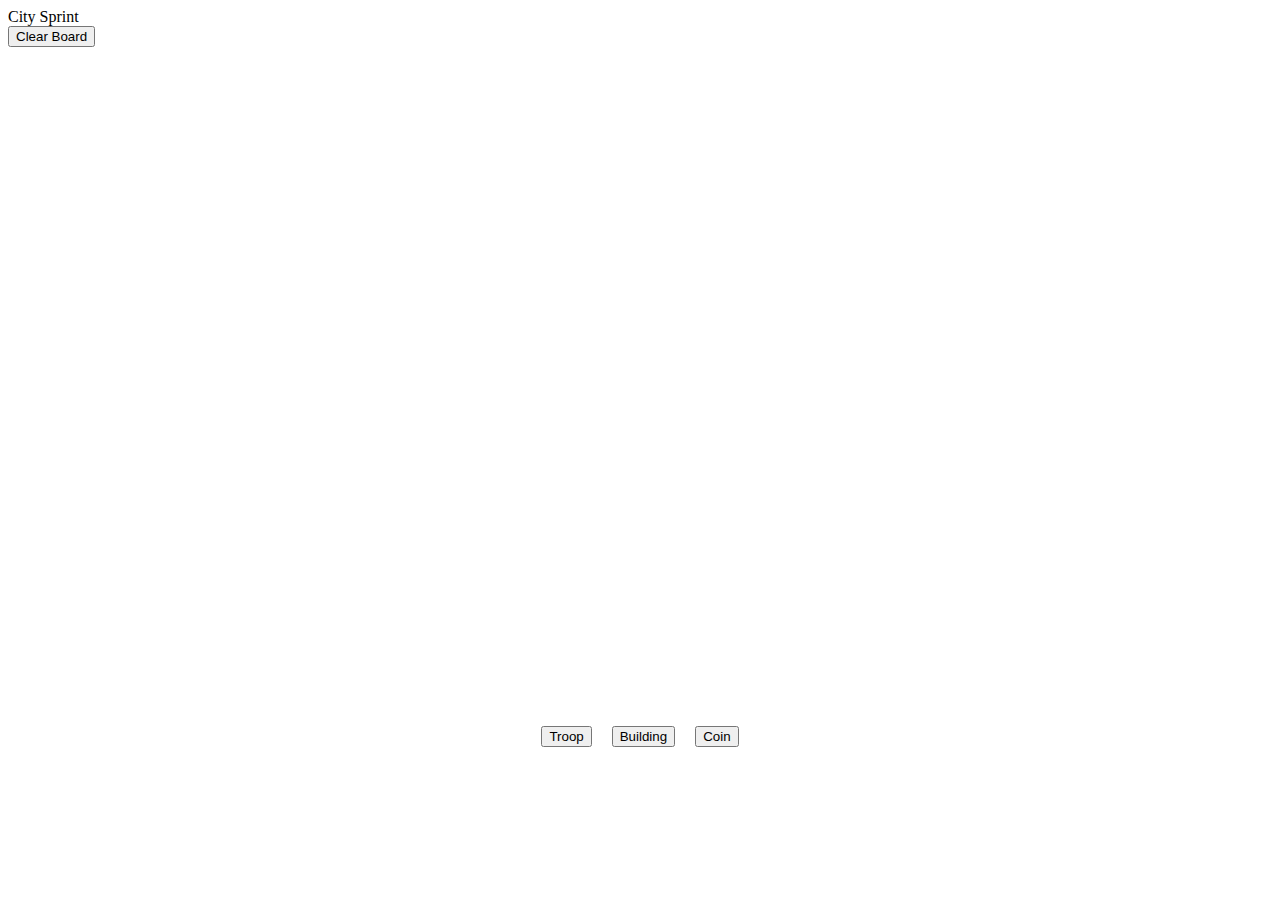
==== CitySprintHTTPServer/templates/citysprint.html @ e3993e9e "Working on coin functionality, can remove coins when spending and increase when clicking, logic in p" ====
<!DOCTYPE html>
<html lang="en">
<head>
    <meta charset="UTF-8">
    <title>Portfolio</title>
    <link rel="stylesheet" href="./src/style/style.css" />
    <script src="./src/js/app.js"></script>
    <style>
        .button-container {
            display: flex;
            justify-content: center;
            margin-top: 20px;
        }
        .button-container button {
            margin: 0 10px;
        }
    </style>
</head>
<body>
    <nav class="navbar">
        <div class="logo"></div>
        <div class="nav-title">City Sprint</div>
        <div class="nav-links">
            <button class="nav-link" onclick="clearBoard()">Clear Board</button>
        </div>
    </nav>
    <div class="canvas-wrapper">
        <canvas id="gameCanvas" width="800" height="600"></canvas>
    </div>
    <div class="button-container" style="margin-top:75px;">
        <button id="troopButton" onclick="setCharacterType(this)">Troop</button>
        <button id="buildingButton" onclick="setCharacterType(this)">Building</button>
        <button id="coinButton" onclick="setCharacterType(this)">Coin</button>
    </div>
    <script src="./src/js/citysprint.js"></script>
</body>
</html>
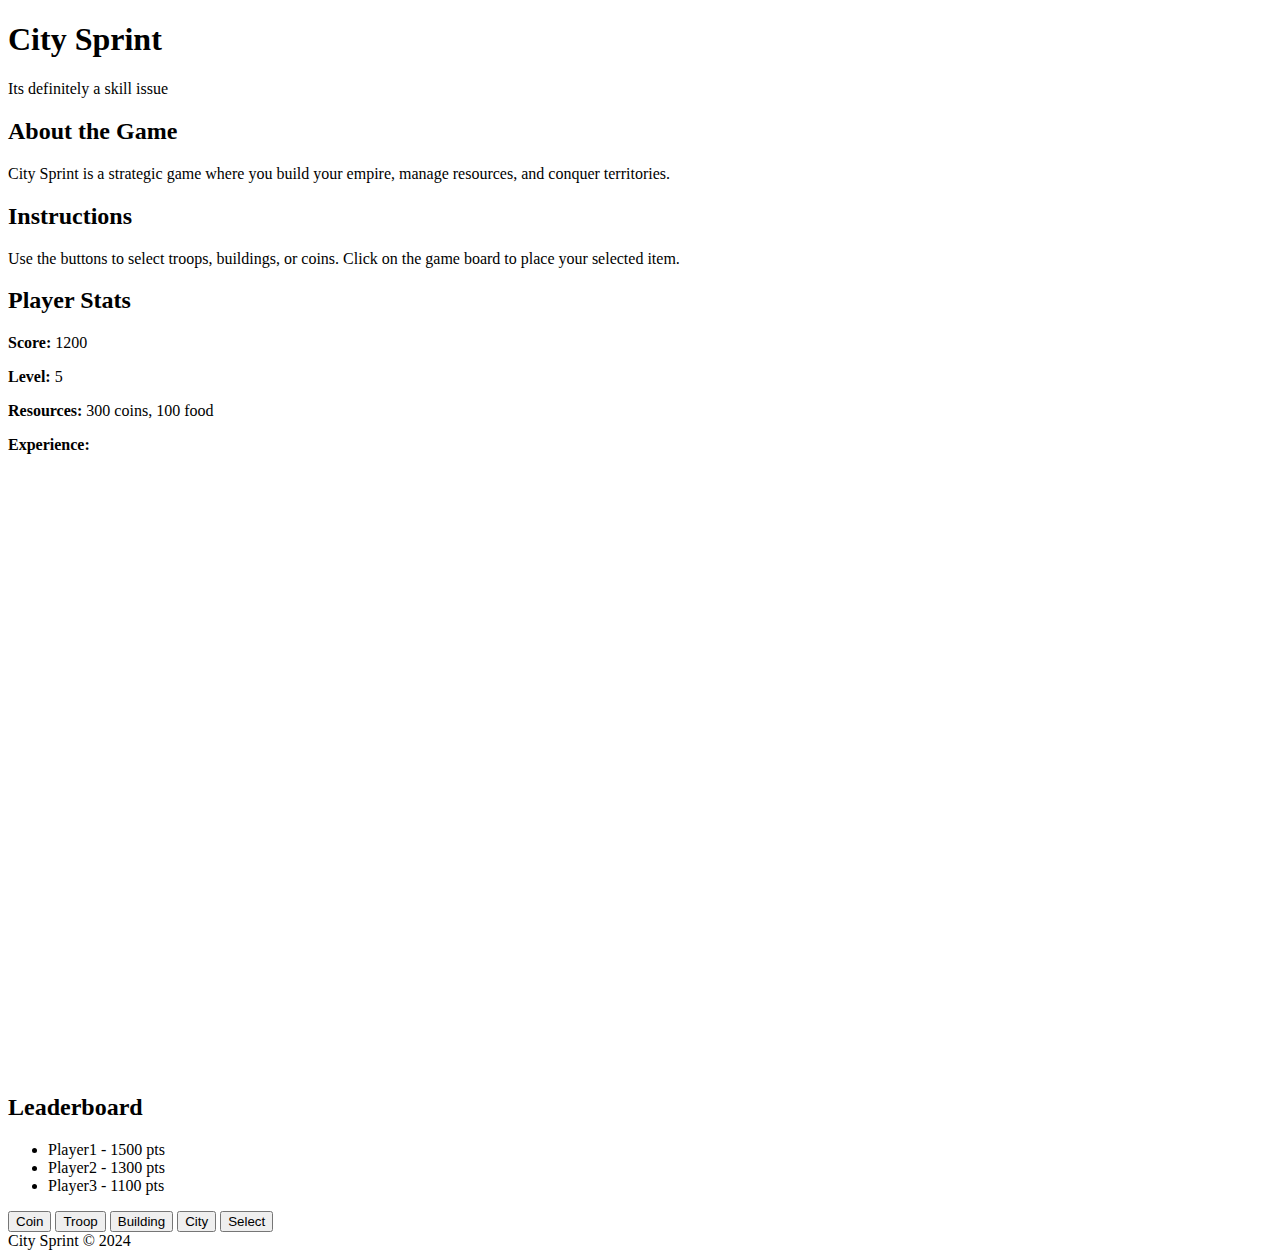
==== commit 566bbda3: "Working on movement, about to do some wacky stuff dont want to lose what I've got here incase its wo" ====
--- a/CitySprintHTTPServer/templates/citysprint.html
+++ b/CitySprintHTTPServer/templates/citysprint.html
@@ -2,36 +2,57 @@
 <html lang="en">
 <head>
     <meta charset="UTF-8">
-    <title>Portfolio</title>
-    <link rel="stylesheet" href="./src/style/style.css" />
-    <script src="./src/js/app.js"></script>
-    <style>
-        .button-container {
-            display: flex;
-            justify-content: center;
-            margin-top: 20px;
-        }
-        .button-container button {
-            margin: 0 10px;
-        }
-    </style>
+    <meta name="viewport" content="width=device-width, initial-scale=1.0">
+    <title>City Sprint</title>
+    <link rel="stylesheet" href="./src/style/style.css">
 </head>
 <body>
-    <nav class="navbar">
-        <div class="logo"></div>
-        <div class="nav-title">City Sprint</div>
-        <div class="nav-links">
-            <button class="nav-link" onclick="clearBoard()">Clear Board</button>
+    <header>
+        <h1>City Sprint</h1>
+        <p>Its definitely a skill issue</p>
+    </header>
+    <div class="main-content">
+        <div class="sidebar">
+            <h2>About the Game</h2>
+            <p>City Sprint is a strategic game where you build your empire, manage resources, and conquer territories.</p>
+            <h2>Instructions</h2>
+            <p>Use the buttons to select troops, buildings, or coins. Click on the game board to place your selected item.</p>
+            <h2>Player Stats</h2>
+            <p><strong>Score:</strong> 1200</p>
+            <p><strong>Level:</strong> 5</p>
+            <p><strong>Resources:</strong> 300 coins, 100 food</p>
+            <div class="progress-bar-container">
+                <p><strong>Experience:</strong></p>
+                <div class="progress-bar">
+                    <div class="progress-bar-fill" style="width: 75%;"></div> <!-- Example percentage -->
+                </div>
+            </div>
         </div>
-    </nav>
-    <div class="canvas-wrapper">
-        <canvas id="gameCanvas" width="800" height="600"></canvas>
+        <div class="canvas-wrapper">
+            <canvas id="gameCanvas" width="800" height="600"></canvas>
+        </div>
+        <div class="sidebar">
+            <div class="leaderboard">
+                <h2>Leaderboard</h2>
+                <ul>
+                    <li>Player1 - 1500 pts</li>
+                    <li>Player2 - 1300 pts</li>
+                    <li>Player3 - 1100 pts</li>
+                </ul>
+            </div>
+            <div class="button-container">
+                <button id="coinButton" onclick="setCharacterType(this)">Coin</button>
+                <button id="troopButton" onclick="setCharacterType(this)">Troop</button>
+                <button id="buildingButton" onclick="setCharacterType(this)">Building</button>
+                <button id="cityButton" onclick="setCharacterType(this)">City</button>
+                <button id="selectButton" onclick="setCharacterType(this)">Select</button>
+            </div>
+        </div>
     </div>
-    <div class="button-container" style="margin-top:75px;">
-        <button id="troopButton" onclick="setCharacterType(this)">Troop</button>
-        <button id="buildingButton" onclick="setCharacterType(this)">Building</button>
-        <button id="coinButton" onclick="setCharacterType(this)">Coin</button>
-    </div>
+    <footer>
+        City Sprint © 2024
+    </footer>
+    <script src="./src/js/app.js"></script>
     <script src="./src/js/citysprint.js"></script>
 </body>
-</html>
+</html>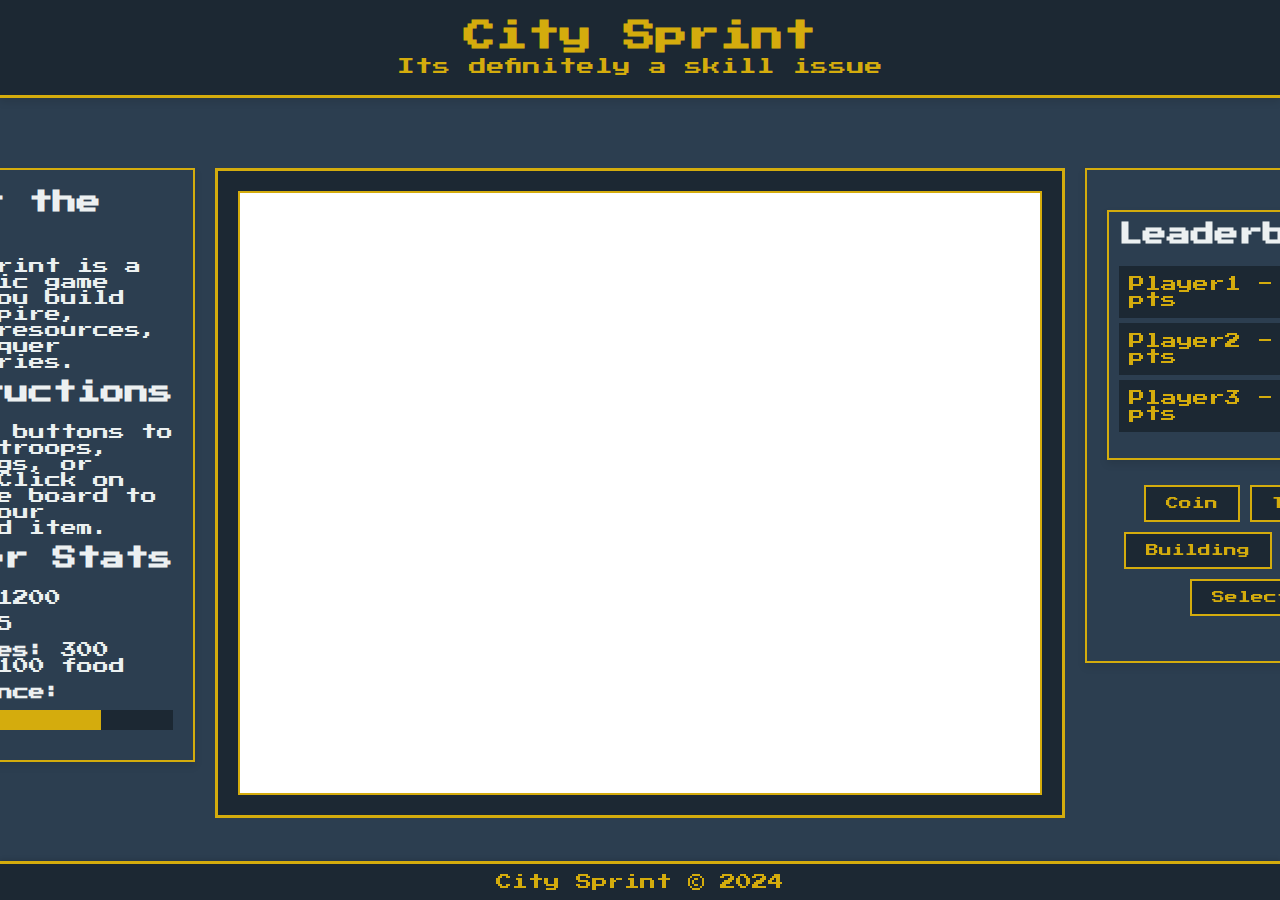
==== commit ed09f196: "Changed some of the coloring for the game site, going to do some more changes here, want to save thi" ====
--- a/CitySprintHTTPServer/templates/citysprint.html
+++ b/CitySprintHTTPServer/templates/citysprint.html
@@ -5,6 +5,7 @@
     <meta name="viewport" content="width=device-width, initial-scale=1.0">
     <title>City Sprint</title>
     <link rel="stylesheet" href="./src/style/style.css">
+    <link href="https://fonts.googleapis.com/css2?family=Press+Start+2P&display=swap" rel="stylesheet">
 </head>
 <body>
     <header>
--- a/CitySprintHTTPServer/templates/src/style/style.css
+++ b/CitySprintHTTPServer/templates/src/style/style.css
@@ -0,0 +1,190 @@
+/* General settings */
+body {
+    font-family: 'Press Start 2P', cursive;
+    background-color: #2c3e50; /* Dark Blue */
+    color: #ecf0f1; /* Light Gray */
+    margin: 0;
+    padding: 0;
+    display: flex;
+    flex-direction: column;
+    align-items: center;
+    justify-content: space-between;
+    min-height: 100vh;
+}
+
+/* Header */
+header {
+    width: 100%;
+    background-color: #1c2833; /* Darker Blue */
+    color: #d4ac0d; /* Gold */
+    text-align: center;
+    padding: 20px 0;
+    box-shadow: 0 4px 8px rgba(0, 0, 0, 0.1);
+    border-bottom: 3px solid #d4ac0d; /* Gold */
+}
+
+    header h1 {
+        margin: 0;
+    }
+
+    header p {
+        margin: 5px 0 0;
+        font-size: 1.1em;
+    }
+
+/* Navigation bar */
+nav {
+    width: 100%;
+    background-color: #1c2833; /* Darker Blue */
+    color: #d4ac0d; /* Gold */
+    display: flex;
+    justify-content: space-around;
+    padding: 10px 0;
+    box-shadow: 0 2px 4px rgba(0, 0, 0, 0.1);
+}
+
+    nav button {
+        background-color: #2c3e50; /* Dark Blue */
+        color: #d4ac0d; /* Gold */
+        border: 2px solid #d4ac0d; /* Gold */
+        border-radius: 0;
+        padding: 10px;
+        cursor: pointer;
+        transition: background-color 0.3s, color 0.3s;
+        font-size: 0.8em;
+    }
+
+        nav button:hover {
+            background-color: #d4ac0d; /* Gold */
+            color: #1c2833; /* Darker Blue */
+        }
+
+/* Main content area */
+.main-content {
+    display: flex;
+    justify-content: space-around;
+    align-items: flex-start;
+    padding: 20px;
+    flex-grow: 1;
+    margin-top: 50px;
+}
+
+/* Sidebar */
+.sidebar {
+    width: 25%;
+    background-color: #2c3e50; /* Dark Blue */
+    padding: 20px;
+    border: 2px solid #d4ac0d; /* Gold */
+    border-radius: 0;
+    box-shadow: 0 4px 8px rgba(0, 0, 0, 0.1);
+    margin: 0 20px;
+}
+
+    .sidebar h2 {
+        margin-top: 0;
+    }
+
+    .sidebar p {
+        margin: 10px 0;
+    }
+
+.progress-bar-container {
+    margin: 10px 0;
+}
+
+.progress-bar {
+    height: 20px;
+    background-color: #1c2833; /* Darker Blue */
+    border-radius: 0;
+    overflow: hidden;
+}
+
+.progress-bar-fill {
+    height: 100%;
+    background-color: #d4ac0d; /* Gold */
+    width: 75%; /* Example progress */
+    border-radius: 0;
+}
+
+/* Leaderboard */
+.leaderboard {
+    margin-top: 20px;
+    background-color: #2c3e50; /* Dark Blue */
+    padding: 10px;
+    border: 2px solid #d4ac0d; /* Gold */
+    border-radius: 0;
+    box-shadow: 0 4px 8px rgba(0, 0, 0, 0.1);
+}
+
+    .leaderboard h2 {
+        margin-top: 0;
+    }
+
+    .leaderboard ul {
+        list-style-type: none;
+        padding: 0;
+    }
+
+    .leaderboard li {
+        background-color: #1c2833; /* Darker Blue */
+        color: #d4ac0d; /* Gold */
+        margin: 5px 0;
+        padding: 10px;
+        border-radius: 0;
+    }
+
+/* Game area */
+.canvas-wrapper {
+    flex-grow: 1;
+    display: flex;
+    justify-content: center;
+    align-items: center;
+    padding: 20px;
+    background-color: #1c2833; /* Darker Blue */
+    border: 3px solid #d4ac0d; /* Gold */
+    border-radius: 0;
+}
+
+canvas {
+    border: 2px solid #d4ac0d; /* Gold */
+    background-color: #2c3e50; /* Dark Blue */
+    height: 600px;
+    width: 800px;
+}
+
+/* Button container */
+.button-container {
+    display: flex;
+    justify-content: center;
+    flex-wrap: wrap;
+    margin: 20px 0;
+}
+
+    .button-container button {
+        background-color: #1c2833; /* Darker Blue */
+        color: #d4ac0d; /* Gold */
+        font-family: 'Press Start 2P', cursive;
+        border: 2px solid #d4ac0d; /* Gold */
+        border-radius: 0;
+        padding: 10px 20px;
+        margin: 5px;
+        cursor: pointer;
+        transition: background-color 0.3s, color 0.3s;
+        font-size: 0.8em;
+    }
+
+        .button-container button:hover {
+            background-color: #d4ac0d; /* Gold */
+            color: #1c2833; /* Darker Blue */
+        }
+
+/* Footer */
+footer {
+    width: 100%;
+    background-color: #1c2833; /* Darker Blue */
+    color: #d4ac0d; /* Gold */
+    text-align: center;
+    padding: 10px 0;
+    border-top: 3px solid #d4ac0d; /* Gold */
+    box-shadow: 0 -2px 4px rgba(0, 0, 0, 0.1);
+}
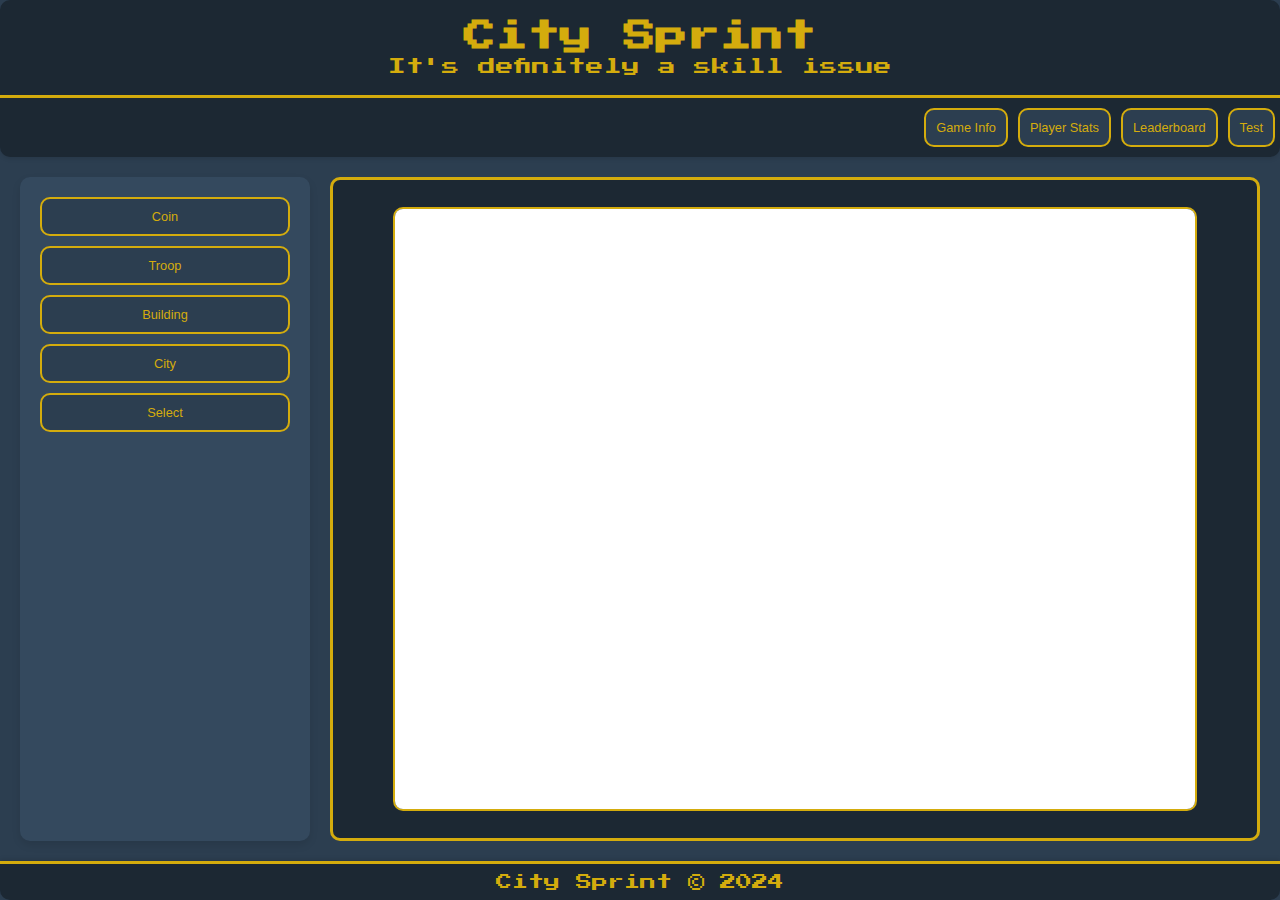
==== commit be5c56dd: "added semi-working popup button" ====
--- a/CitySprintHTTPServer/templates/citysprint.html
+++ b/CitySprintHTTPServer/templates/citysprint.html
@@ -10,44 +10,66 @@
 <body>
     <header>
         <h1>City Sprint</h1>
-        <p>Its definitely a skill issue</p>
+        <p>It's definitely a skill issue</p>
     </header>
-    <div class="main-content">
-        <div class="sidebar">
-            <h2>About the Game</h2>
-            <p>City Sprint is a strategic game where you build your empire, manage resources, and conquer territories.</p>
-            <h2>Instructions</h2>
-            <p>Use the buttons to select troops, buildings, or coins. Click on the game board to place your selected item.</p>
-            <h2>Player Stats</h2>
-            <p><strong>Score:</strong> 1200</p>
-            <p><strong>Level:</strong> 5</p>
-            <p><strong>Resources:</strong> 300 coins, 100 food</p>
-            <div class="progress-bar-container">
-                <p><strong>Experience:</strong></p>
-                <div class="progress-bar">
-                    <div class="progress-bar-fill" style="width: 75%;"></div> <!-- Example percentage -->
+    <nav>
+        <div class="nav-right">
+            <div class="dropdown">
+                <button class="dropbtn">Game Info</button>
+                <div class="dropdown-content">
+                    <h2>About the Game</h2>
+                    <p>City Sprint is a strategic game where you build your empire, manage resources, and conquer territories.</p>
+                    <h2>Instructions</h2>
+                    <p>Use the buttons to select troops, buildings, or coins. Click on the game board to place your selected item.</p>
+                </div>
+            </div>
+            <div class="dropdown">
+                <button class="dropbtn">Player Stats</button>
+                <div class="dropdown-content">
+                    <p><strong>Score:</strong> 1200</p>
+                    <p><strong>Level:</strong> 5</p>
+                    <p><strong>Resources:</strong> 300 coins, 100 food</p>
+                    <div class="progress-bar-container">
+                        <p><strong>Experience:</strong></p>
+                        <div class="progress-bar">
+                            <div class="progress-bar-fill" style="width: 75%;"></div> <!-- Example percentage -->
+                        </div>
+                    </div>
+                </div>
+            </div>
+            <div class="dropdown">
+                <button class="dropbtn">Leaderboard</button>
+                <div class="dropdown-content">
+                    <h2>Leaderboard</h2>
+                    <ul>
+                        <li>Player1 - 1500 pts</li>
+                        <li>Player2 - 1300 pts</li>
+                        <li>Player3 - 1100 pts</li>
+                    </ul>
                 </div>
             </div>
         </div>
-        <div class="canvas-wrapper">
-            <canvas id="gameCanvas" width="800" height="600"></canvas>
-        </div>
-        <div class="sidebar">
-            <div class="leaderboard">
-                <h2>Leaderboard</h2>
-                <ul>
-                    <li>Player1 - 1500 pts</li>
-                    <li>Player2 - 1300 pts</li>
-                    <li>Player3 - 1100 pts</li>
+        <button class="popup-trigger" onclick="showPopup()">Test</button>
+        <div id="popup" class="hidden">
+            <div class="popup-content">
+                <span class="close" onclick="closePopup()">&times;</span>
+                <h2>Popup Title</h2>
+                <ul id="dynamic-list">
                 </ul>
             </div>
-            <div class="button-container">
+    </nav>
+    <div class="main-content">
+        <aside class="sidebar left-sidebar">
+            <div class="button-group">
                 <button id="coinButton" onclick="setCharacterType(this)">Coin</button>
                 <button id="troopButton" onclick="setCharacterType(this)">Troop</button>
                 <button id="buildingButton" onclick="setCharacterType(this)">Building</button>
                 <button id="cityButton" onclick="setCharacterType(this)">City</button>
                 <button id="selectButton" onclick="setCharacterType(this)">Select</button>
             </div>
+        </aside>
+        <div class="canvas-wrapper">
+            <canvas id="gameCanvas" width="800" height="600"></canvas>
         </div>
     </div>
     <footer>
--- a/CitySprintHTTPServer/templates/src/style/style.css
+++ b/CitySprintHTTPServer/templates/src/style/style.css
@@ -7,8 +7,6 @@
     padding: 0;
     display: flex;
     flex-direction: column;
-    align-items: center;
-    justify-content: space-between;
     min-height: 100vh;
 }
 
@@ -21,6 +19,10 @@
     padding: 20px 0;
     box-shadow: 0 4px 8px rgba(0, 0, 0, 0.1);
     border-bottom: 3px solid #d4ac0d; /* Gold */
+    display: flex;
+    flex-direction: column;
+    align-items: center;
+    border-radius: 10px 10px 0 0; /* Rounded corners at the top */
 }
 
     header h1 {
@@ -38,56 +40,230 @@
     background-color: #1c2833; /* Darker Blue */
     color: #d4ac0d; /* Gold */
     display: flex;
-    justify-content: space-around;
+    justify-content: flex-end;
     padding: 10px 0;
     box-shadow: 0 2px 4px rgba(0, 0, 0, 0.1);
-}
-
-    nav button {
+    border-radius: 0 0 10px 10px; /* Rounded corners at the bottom */
+}
+
+.nav-right {
+    display: flex;
+    align-items: center;
+}
+
+nav button {
+    background-color: #2c3e50; /* Dark Blue */
+    color: #d4ac0d; /* Gold */
+    border: 2px solid #d4ac0d; /* Gold */
+    border-radius: 10px; /* Rounded corners */
+    padding: 10px;
+    cursor: pointer;
+    transition: background-color 0.3s, color 0.3s;
+    font-size: 0.8em;
+    margin: 0 5px;
+}
+
+    nav button:hover {
+        background-color: #d4ac0d; /* Gold */
+        color: #1c2833; /* Darker Blue */
+    }
+
+/* Dropdown menu */
+.dropdown {
+    position: relative;
+    display: inline-block;
+}
+
+.dropbtn {
+    background-color: #2c3e50; /* Dark Blue */
+    color: #d4ac0d; /* Gold */
+    border: 2px solid #d4ac0d; /* Gold */
+    border-radius: 10px; /* Rounded corners */
+    padding: 10px;
+    cursor: pointer;
+    transition: background-color 0.3s, color 0.3s;
+    font-size: 0.8em;
+    margin: 0 5px;
+}
+
+    .dropbtn:hover {
+        background-color: #d4ac0d; /* Gold */
+        color: #1c2833; /* Darker Blue */
+    }
+
+.dropdown-content {
+    display: none;
+    position: absolute;
+    background-color: #1c2833; /* Darker Blue */
+    min-width: 200px;
+    box-shadow: 0 8px 16px rgba(0, 0, 0, 0.2);
+    z-index: 1;
+    border-radius: 10px; /* Rounded corners */
+    padding: 10px;
+    right: 0; /* Align dropdowns to the right */
+}
+
+    .dropdown-content h2, .dropdown-content p, .dropdown-content ul {
+        color: #ecf0f1; /* Light Gray */
+        margin: 10px 0;
+    }
+
+    .dropdown-content ul {
+        list-style-type: none;
+        padding: 0;
+    }
+
+    .dropdown-content li {
         background-color: #2c3e50; /* Dark Blue */
         color: #d4ac0d; /* Gold */
-        border: 2px solid #d4ac0d; /* Gold */
-        border-radius: 0;
+        margin: 5px 0;
         padding: 10px;
-        cursor: pointer;
-        transition: background-color 0.3s, color 0.3s;
-        font-size: 0.8em;
-    }
-
-        nav button:hover {
-            background-color: #d4ac0d; /* Gold */
-            color: #1c2833; /* Darker Blue */
-        }
+        border-radius: 10px; /* Rounded corners */
+    }
+
+.dropdown:hover .dropdown-content {
+    display: block;
+}
+
+/* popup content */
+.hidden {
+    display: none;
+}
+popup {
+    position: fixed;
+    top: 0;
+    left: 0;
+    width: 100%;
+    height: 100%;
+    background-color: rgba(0, 0, 0, 0.5);
+    display: flex;
+    justify-content: center;
+    align-items: center;
+}
+.popup-content {
+    background-color: white;
+    padding: 20px;
+    border-radius: 5px;
+    width: 80%;
+    max-width: 500px;
+    box-shadow: 0 2px 10px rgba(234, 7, 7, 0.1);
+    position: relative;
+}
+.close {
+    position: absolute;
+    top: 10px;
+    right: 10px;
+    font-size: 20px;
+    cursor: pointer;
+}
+.popup-trigger {
+ background-color: #2c3e50;
+ color: #d4ac0d;
+ border: 2px solid #d4ac0d;
+ border-radius: 10px;
+ padding: 10px;
+ cursor: pointer;
+ transition: background-color 0.3s, color 0.3s;
+ font-size: 0.8em;
+ margin: 0 5px;   
+}
+.popup-trigger:hover{
+    background-color: #d4ac0d;
+    color: #1c2833;
+}
 
 /* Main content area */
 .main-content {
     display: flex;
-    justify-content: space-around;
-    align-items: flex-start;
-    padding: 20px;
     flex-grow: 1;
-    margin-top: 50px;
+    padding: 20px;
 }
 
 /* Sidebar */
 .sidebar {
-    width: 25%;
-    background-color: #2c3e50; /* Dark Blue */
-    padding: 20px;
-    border: 2px solid #d4ac0d; /* Gold */
-    border-radius: 0;
+    width: 250px;
+    background-color: #34495e; /* Darker Blue */
+    padding: 20px;
+    border-radius: 10px; /* Rounded corners */
     box-shadow: 0 4px 8px rgba(0, 0, 0, 0.1);
-    margin: 0 20px;
-}
-
-    .sidebar h2 {
-        margin-top: 0;
-    }
-
-    .sidebar p {
-        margin: 10px 0;
-    }
-
+    display: flex;
+    flex-direction: column;
+    justify-content: flex-start;
+    margin-right: 20px;
+}
+
+.left-sidebar {
+    margin-right: 20px;
+}
+
+.right-sidebar {
+    margin-left: 20px;
+}
+
+.sidebar h2 {
+    margin-top: 0;
+}
+
+.sidebar p, .sidebar ul {
+    margin: 10px 0;
+}
+
+.sidebar ul {
+    list-style-type: none;
+    padding: 0;
+}
+
+.sidebar li {
+    background-color: #2c3e50; /* Dark Blue */
+    color: #d4ac0d; /* Gold */
+    margin: 5px 0;
+    padding: 10px;
+    border-radius: 10px; /* Rounded corners */
+}
+
+.sidebar .button-group {
+    display: flex;
+    flex-direction: column;
+    gap: 10px;
+}
+
+.sidebar button {
+    background-color: #2c3e50; /* Dark Blue */
+    color: #d4ac0d; /* Gold */
+    border: 2px solid #d4ac0d; /* Gold */
+    border-radius: 10px; /* Rounded corners */
+    padding: 10px;
+    cursor: pointer;
+    transition: background-color 0.3s, color 0.3s;
+    font-size: 0.8em;
+}
+
+    .sidebar button:hover {
+        background-color: #d4ac0d; /* Gold */
+        color: #1c2833; /* Darker Blue */
+    }
+
+/* Game area */
+.canvas-wrapper {
+    flex-grow: 1;
+    display: flex;
+    justify-content: center;
+    align-items: center;
+    padding: 20px;
+    background-color: #1c2833; /* Darker Blue */
+    border: 3px solid #d4ac0d; /* Gold */
+    border-radius: 10px; /* Rounded corners */
+}
+
+canvas {
+    border: 2px solid #d4ac0d; /* Gold */
+    background-color: #2c3e50; /* Dark Blue */
+    height: 600px;
+    width: 800px;
+    border-radius: 10px; /* Rounded corners */
+}
+
+/* Progress bar */
 .progress-bar-container {
     margin: 10px 0;
 }
@@ -95,7 +271,7 @@
 .progress-bar {
     height: 20px;
     background-color: #1c2833; /* Darker Blue */
-    border-radius: 0;
+    border-radius: 10px; /* Rounded corners */
     overflow: hidden;
 }
 
@@ -103,80 +279,8 @@
     height: 100%;
     background-color: #d4ac0d; /* Gold */
     width: 75%; /* Example progress */
-    border-radius: 0;
-}
-
-/* Leaderboard */
-.leaderboard {
-    margin-top: 20px;
-    background-color: #2c3e50; /* Dark Blue */
-    padding: 10px;
-    border: 2px solid #d4ac0d; /* Gold */
-    border-radius: 0;
-    box-shadow: 0 4px 8px rgba(0, 0, 0, 0.1);
-}
-
-    .leaderboard h2 {
-        margin-top: 0;
-    }
-
-    .leaderboard ul {
-        list-style-type: none;
-        padding: 0;
-    }
-
-    .leaderboard li {
-        background-color: #1c2833; /* Darker Blue */
-        color: #d4ac0d; /* Gold */
-        margin: 5px 0;
-        padding: 10px;
-        border-radius: 0;
-    }
-
-/* Game area */
-.canvas-wrapper {
-    flex-grow: 1;
-    display: flex;
-    justify-content: center;
-    align-items: center;
-    padding: 20px;
-    background-color: #1c2833; /* Darker Blue */
-    border: 3px solid #d4ac0d; /* Gold */
-    border-radius: 0;
-}
-
-canvas {
-    border: 2px solid #d4ac0d; /* Gold */
-    background-color: #2c3e50; /* Dark Blue */
-    height: 600px;
-    width: 800px;
-}
-
-/* Button container */
-.button-container {
-    display: flex;
-    justify-content: center;
-    flex-wrap: wrap;
-    margin: 20px 0;
-}
-
-    .button-container button {
-        background-color: #1c2833; /* Darker Blue */
-        color: #d4ac0d; /* Gold */
-        font-family: 'Press Start 2P', cursive;
-        border: 2px solid #d4ac0d; /* Gold */
-        border-radius: 0;
-        padding: 10px 20px;
-        margin: 5px;
-        cursor: pointer;
-        transition: background-color 0.3s, color 0.3s;
-        font-size: 0.8em;
-    }
-
-        .button-container button:hover {
-            background-color: #d4ac0d; /* Gold */
-            color: #1c2833; /* Darker Blue */
-        }
+    border-radius: 10px; /* Rounded corners */
+}
 
 /* Footer */
 footer {
@@ -187,4 +291,5 @@
     padding: 10px 0;
     border-top: 3px solid #d4ac0d; /* Gold */
     box-shadow: 0 -2px 4px rgba(0, 0, 0, 0.1);
-}
+    border-radius: 0 0 10px 10px; /* Rounded corners at the bottom */
+}
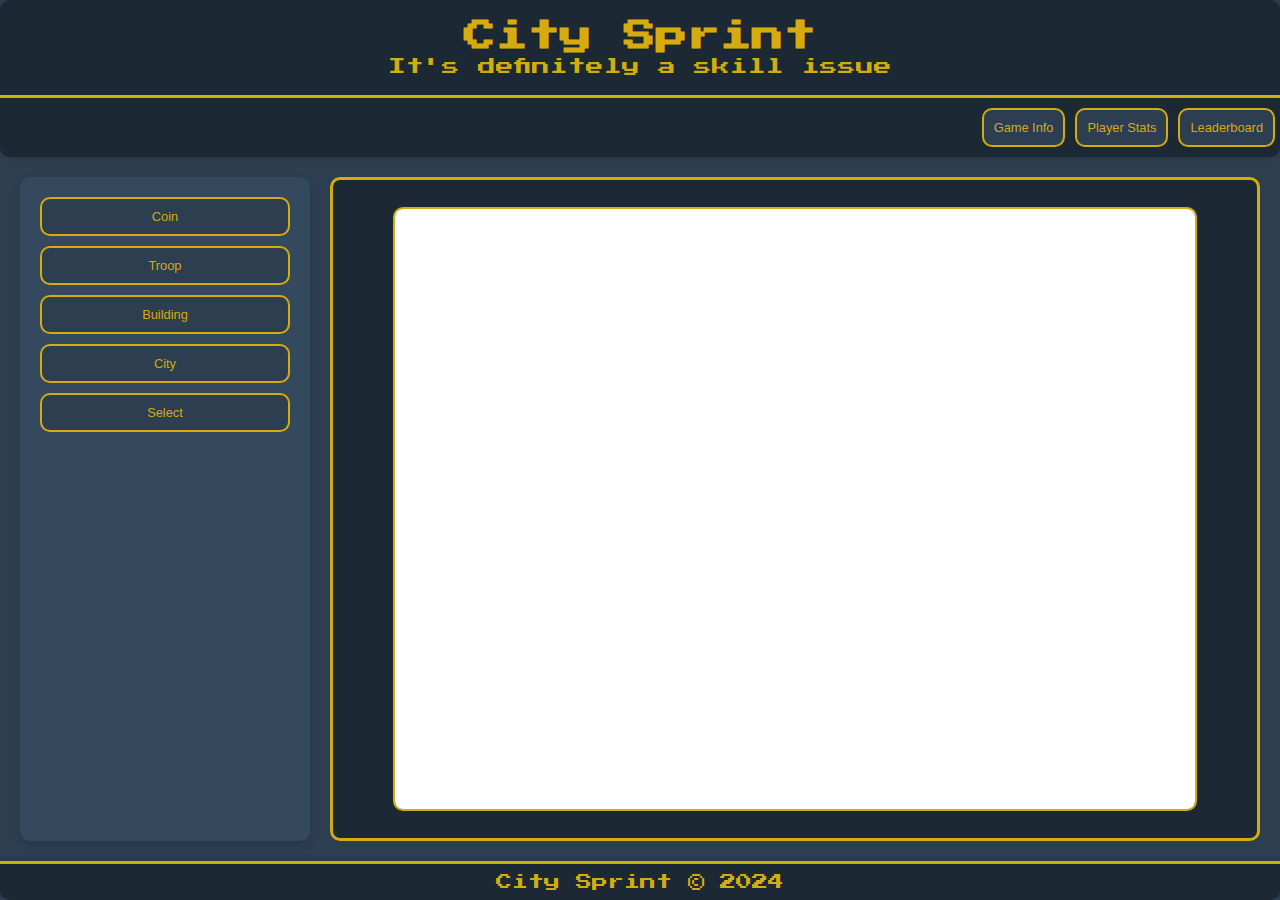
==== commit dce1f995: "Merge pull request #25 from Coyn123/11/25Dev" ====
--- a/CitySprintHTTPServer/templates/citysprint.html
+++ b/CitySprintHTTPServer/templates/citysprint.html
@@ -49,16 +49,8 @@
                 </div>
             </div>
         </div>
-        <button class="popup-trigger" onclick="showPopup()">Test</button>
-        <div id="popup" class="hidden">
-            <div class="popup-content">
-                <span class="close" onclick="closePopup()">&times;</span>
-                <h2>Popup Title</h2>
-                <ul id="dynamic-list">
-                </ul>
-            </div>
-    </nav>
-    <div class="main-content">
+        </nav>
+        <div class="main-content">
         <aside class="sidebar left-sidebar">
             <div class="button-group">
                 <button id="coinButton" onclick="setCharacterType(this)">Coin</button>
@@ -66,6 +58,8 @@
                 <button id="buildingButton" onclick="setCharacterType(this)">Building</button>
                 <button id="cityButton" onclick="setCharacterType(this)">City</button>
                 <button id="selectButton" onclick="setCharacterType(this)">Select</button>
+                <ul id="dynamic-list">
+                </ul>
             </div>
         </aside>
         <div class="canvas-wrapper">
--- a/CitySprintHTTPServer/templates/src/style/style.css
+++ b/CitySprintHTTPServer/templates/src/style/style.css
@@ -125,53 +125,6 @@
     display: block;
 }
 
-/* popup content */
-.hidden {
-    display: none;
-}
-popup {
-    position: fixed;
-    top: 0;
-    left: 0;
-    width: 100%;
-    height: 100%;
-    background-color: rgba(0, 0, 0, 0.5);
-    display: flex;
-    justify-content: center;
-    align-items: center;
-}
-.popup-content {
-    background-color: white;
-    padding: 20px;
-    border-radius: 5px;
-    width: 80%;
-    max-width: 500px;
-    box-shadow: 0 2px 10px rgba(234, 7, 7, 0.1);
-    position: relative;
-}
-.close {
-    position: absolute;
-    top: 10px;
-    right: 10px;
-    font-size: 20px;
-    cursor: pointer;
-}
-.popup-trigger {
- background-color: #2c3e50;
- color: #d4ac0d;
- border: 2px solid #d4ac0d;
- border-radius: 10px;
- padding: 10px;
- cursor: pointer;
- transition: background-color 0.3s, color 0.3s;
- font-size: 0.8em;
- margin: 0 5px;   
-}
-.popup-trigger:hover{
-    background-color: #d4ac0d;
-    color: #1c2833;
-}
-
 /* Main content area */
 .main-content {
     display: flex;
@@ -293,3 +246,4 @@
     box-shadow: 0 -2px 4px rgba(0, 0, 0, 0.1);
     border-radius: 0 0 10px 10px; /* Rounded corners at the bottom */
 }
+
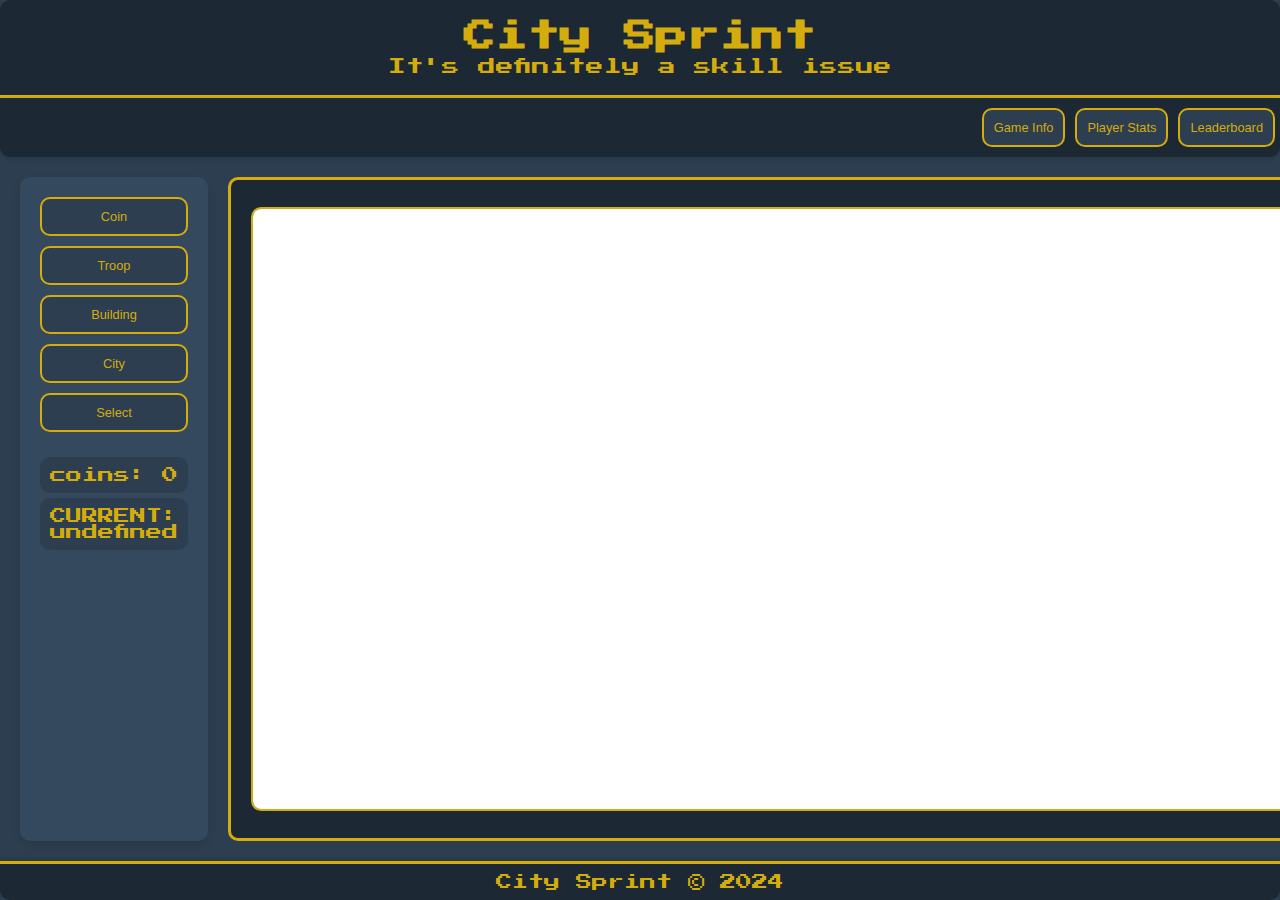
==== commit 873a2676: "Merge branch 'Anon0nyx:master' into master" ====
--- a/CitySprintHTTPServer/templates/citysprint.html
+++ b/CitySprintHTTPServer/templates/citysprint.html
@@ -63,7 +63,7 @@
             </div>
         </aside>
         <div class="canvas-wrapper">
-            <canvas id="gameCanvas" width="800" height="600"></canvas>
+            <canvas id="gameCanvas" width="1500" height="600"></canvas>
         </div>
     </div>
     <footer>
--- a/CitySprintHTTPServer/templates/src/style/style.css
+++ b/CitySprintHTTPServer/templates/src/style/style.css
@@ -125,6 +125,53 @@
     display: block;
 }
 
+/* popup content */
+.hidden {
+    display: none;
+}
+popup {
+    position: fixed;
+    top: 0;
+    left: 0;
+    width: 100%;
+    height: 100%;
+    background-color: rgba(0, 0, 0, 0.5);
+    display: flex;
+    justify-content: center;
+    align-items: center;
+}
+.popup-content {
+    background-color: white;
+    padding: 20px;
+    border-radius: 5px;
+    width: 80%;
+    max-width: 500px;
+    box-shadow: 0 2px 10px rgba(234, 7, 7, 0.1);
+    position: relative;
+}
+.close {
+    position: absolute;
+    top: 10px;
+    right: 10px;
+    font-size: 20px;
+    cursor: pointer;
+}
+.popup-trigger {
+ background-color: #2c3e50;
+ color: #d4ac0d;
+ border: 2px solid #d4ac0d;
+ border-radius: 10px;
+ padding: 10px;
+ cursor: pointer;
+ transition: background-color 0.3s, color 0.3s;
+ font-size: 0.8em;
+ margin: 0 5px;   
+}
+.popup-trigger:hover{
+    background-color: #d4ac0d;
+    color: #1c2833;
+}
+
 /* Main content area */
 .main-content {
     display: flex;
@@ -212,7 +259,7 @@
     border: 2px solid #d4ac0d; /* Gold */
     background-color: #2c3e50; /* Dark Blue */
     height: 600px;
-    width: 800px;
+    width: 1500px;
     border-radius: 10px; /* Rounded corners */
 }
 
